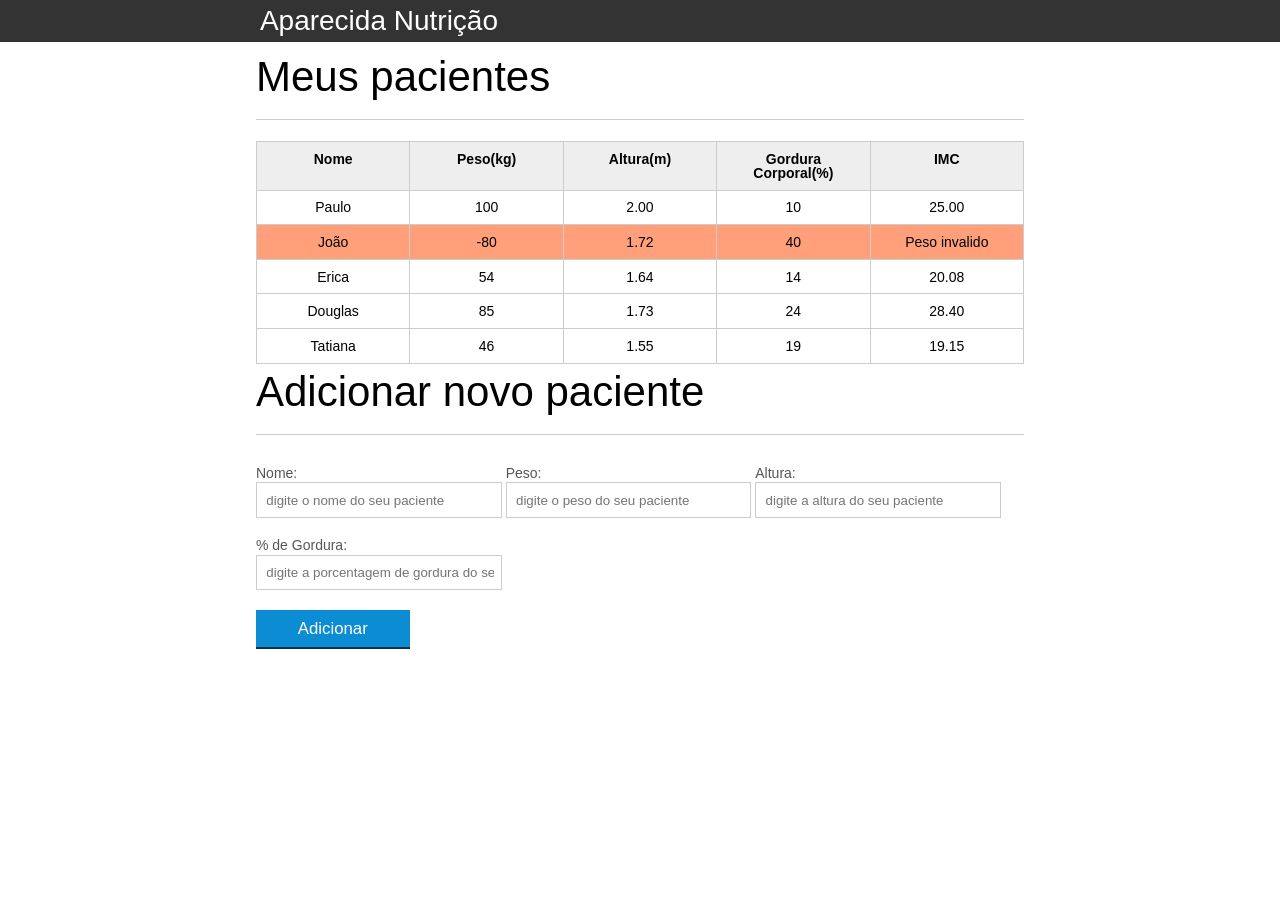
==== index.html @ 8845020b "Aulajs1" ====
<!DOCTYPE html>
<html lang="pt-br">

<head>
  <meta charset="UTF-8">
  <title>Aparecida Nutrição</title>
  <link rel="icon" href="favicon.ico" type="image/x-icon">
  <link rel="stylesheet" type="text/css" href="css/reset.css">
  <link rel="stylesheet" type="text/css" href="css/index.css">

</head>

<body>

  <header>
    <div class="container">
      <h1>Aparecida Nutrição</h1>
    </div>
  </header>
  <main>
    <section class="container">
      <h2>Meus pacientes</h2>
      <table>
        <thead>
          <tr>
            <th>Nome</th>
            <th>Peso(kg)</th>
            <th>Altura(m)</th>
            <th>Gordura Corporal(%)</th>
            <th>IMC</th>
          </tr>
        </thead>
        <tbody id="tabela-pacientes">
          <tr class="paciente">
            <td class="info-nome">Paulo</td>
            <td class="info-peso">100</td>
            <td class="info-altura">2.00</td>
            <td class="info-gordura">10</td>
            <td class="info-imc">0</td>
          </tr>
          <tr class="paciente">
            <td class="info-nome">João</td>
            <td class="info-peso">-80</td>
            <td class="info-altura">1.72</td>
            <td class="info-gordura">40</td>
            <td class="info-imc">0</td>
          </tr>
          <tr class="paciente">
            <td class="info-nome">Erica</td>
            <td class="info-peso">54</td>
            <td class="info-altura">1.64</td>
            <td class="info-gordura">14</td>
            <td class="info-imc">0</td>
          </tr>
          <tr class="paciente">
            <td class="info-nome">Douglas</td>
            <td class="info-peso">85</td>
            <td class="info-altura">1.73</td>
            <td class="info-gordura">24</td>
            <td class="info-imc">0</td>
          </tr>
          <tr class="paciente">
            <td class="info-nome">Tatiana</td>
            <td class="info-peso">46</td>
            <td class="info-altura">1.55</td>
            <td class="info-gordura">19</td>
            <td class="info-imc">0</td>
          </tr>
        </tbody>
      </table>
    </section>
    <section class="container">
      <h2 id="titulo-form">Adicionar novo paciente</h2>
      <span id="mensagem-erro"></span>
      <form>
          <div class="grupo">
              <label for="nome">Nome:</label>
              <input id="nome" name="nome" type="text" placeholder="digite o nome do seu paciente" class="campo">
          </div>
          <div class="grupo">
              <label for="peso">Peso:</label>
              <input id="peso" name="peso" type="text" placeholder="digite o peso do seu paciente" class="campo campo-medio">
          </div>
          <div class="grupo">
              <label for="altura">Altura:</label>
              <input id="altura" name="altura" type="text" placeholder="digite a altura do seu paciente" class="campo campo-medio">
          </div>
          <div class="grupo">
              <label for="gordura">% de Gordura:</label>
              <input id="gordura" type="text" placeholder="digite a porcentagem de gordura do seu paciente" class="campo campo-medio">
          </div>
  
          <button id="adicionar-paciente">Adicionar</button>
      </form>
  </section>
  </main>
  <Script src="js/imc.js"></Script>
  <script src="js/form.js"></script>
</body>

</html>
---- css/index.css ----
*{
	box-sizing: border-box;
 }

body{
	font-family: "Helvetica Neue", "Helvetica", Helvetica, Arial, sans-serif;
	font-size: 14px;
}

header{
	background-color: #333;
	height: 3em;
	color: #FFF;
	margin-bottom: 1em;
}

header h1{
	font-size: 2em;
	display:inline-block;
	vertical-align:	middle;
}
header h2{
	font-size: 2em;
	display:inline-block;
	vertical-align:	middle;
}

header .container:before{
	content: '';
	display:inline-block;
	height: 100%;
	vertical-align:	middle;
}

.container{
	width: 60%;
	height: 100%;
	margin: 0 auto;
}

section{
	margin: 2em 0;
	overflow: hidden;
}

section h2{
	font-size: 3em;
	display: block;
	padding-bottom: .5em;
	border-bottom: 1px solid #ccc;
	margin-bottom: .5em;
}

table{
	width: 100%;
	margin-bottom : .5em;
    table-layout: fixed;

}

td, th {
	padding: .7em;
	margin: 0;
	border: 1px solid #ccc;
	text-align: center;
}

th{
	font-weight: bold;
	background-color: #EEE;
}

label{
	color: #555;
	display: block;
	margin-bottom: .2em;
}

.campo{
	margin: 0;
	padding-bottom: 1em;
	width: 100%;
	border: 1px solid #ccc;
	padding: .7em;
	width: 100%;
}

.campo-medio{
	display: inline-block;
	padding-right: .5em;
}

.grupo{
	width: 32%;
	display: inline-block;
	padding: 10px 0px;
}

button{
	padding: .5em 2em;
	border: 0;
	border-bottom: 2px solid;
	font-size: 1.2em;
	cursor: pointer;
	margin: 0;
	margin-top: -3px;
	color: #fff;
	background-color:#0c8cd3;
	border-color: #04324c;
	width: 20%;
    display: block;
    clear: both;
    margin: 10px 0px;

}

button:active{
  margin-top:0px;
  background-color:#1d82b8;
  border: 0;
  border-top: 2px solid;
  border-color: #04324c;
}

button[disabled=disabled], button:disabled {
    background-color: gray;
	border-color: darkgray;

}

#filtrar-tabela {
  width: 200px;
  height: 35px;
  margin-bottom: 10px;
}

.adicionar-paciente{
    margin-top: 30px;
}

.campo-invalido{
	border: 1px solid red;
}

.linha-erro {
  background-color: lightsalmon;
}

.mensagem-erro {
  color: red;
}

.desaparece {
  opacity: 0;
  transition: 0.5s;
}

.invisivel{
  display: none;
}
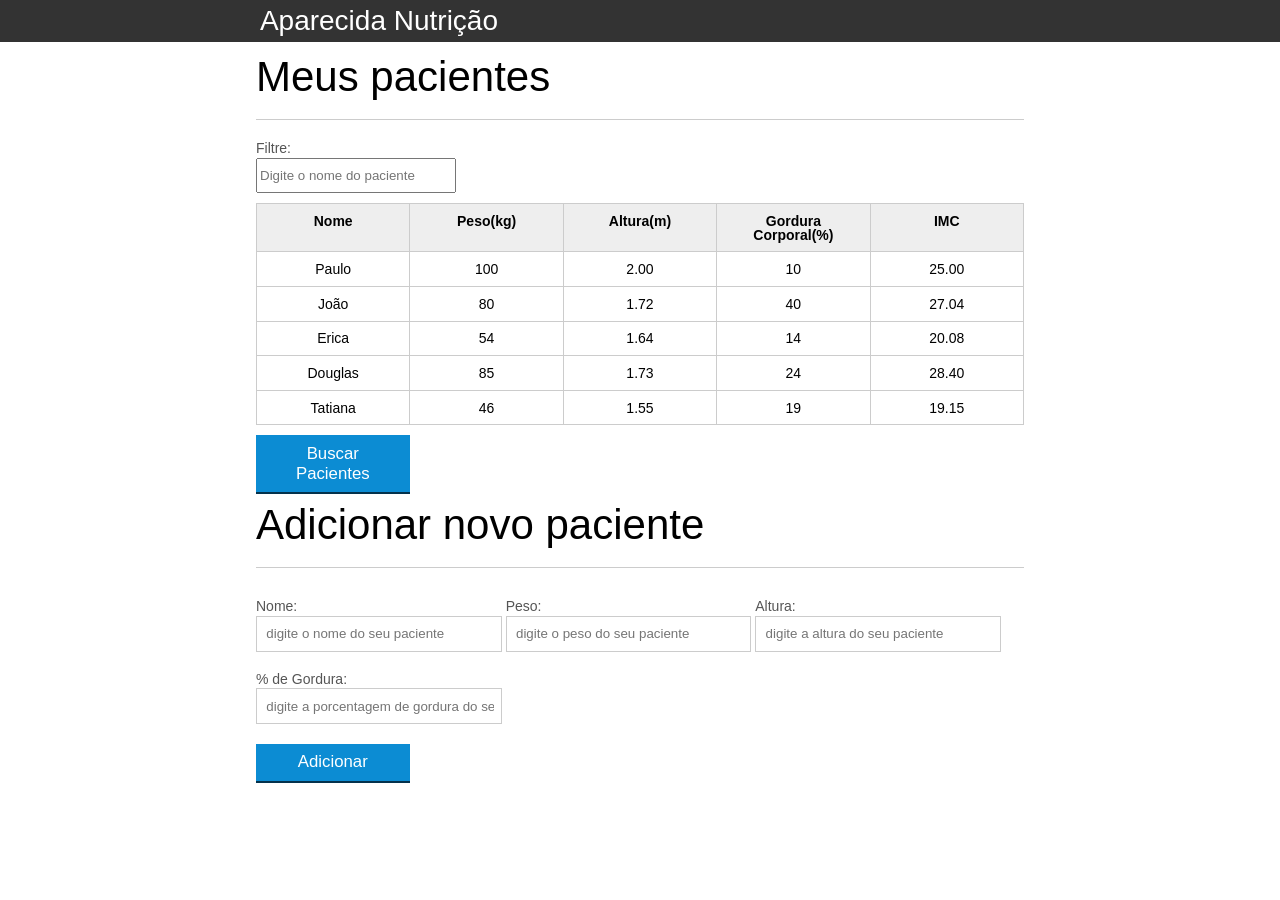
==== commit dee136b4: "Aula 02" ====
--- a/index.html
+++ b/index.html
@@ -20,6 +20,8 @@
   <main>
     <section class="container">
       <h2>Meus pacientes</h2>
+      <label for="filtrar-tabela">Filtre:</label>
+      <input type="text" name="filtro" id="filtrar-tabela" placeholder="Digite o nome do paciente">
       <table>
         <thead>
           <tr>
@@ -40,7 +42,7 @@
           </tr>
           <tr class="paciente">
             <td class="info-nome">João</td>
-            <td class="info-peso">-80</td>
+            <td class="info-peso">80</td>
             <td class="info-altura">1.72</td>
             <td class="info-gordura">40</td>
             <td class="info-imc">0</td>
@@ -68,10 +70,11 @@
           </tr>
         </tbody>
       </table>
+      <button id="buscar-pacientes">Buscar Pacientes</button>
     </section>
     <section class="container">
       <h2 id="titulo-form">Adicionar novo paciente</h2>
-      <span id="mensagem-erro"></span>
+      <ul id="mensagem-erro"></ul>
       <form>
           <div class="grupo">
               <label for="nome">Nome:</label>
@@ -96,6 +99,9 @@
   </main>
   <Script src="js/imc.js"></Script>
   <script src="js/form.js"></script>
+  <script src="js/remove.js"></script>
+  <script src="js/filtra.js"></script>
+  <script src="js/buscar.js"></script>
 </body>
 
 </html>
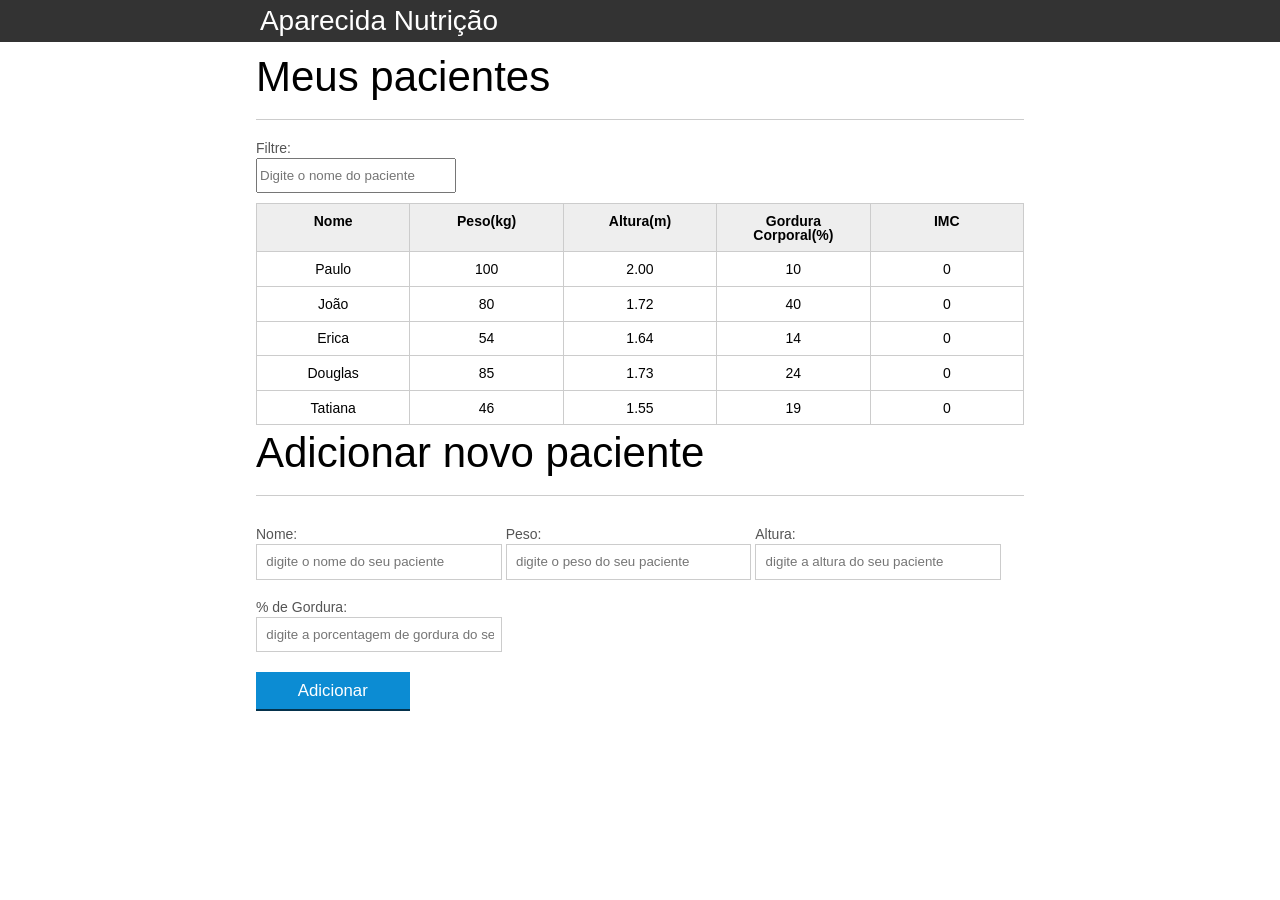
==== commit 682ac984: "Aula 03" ====
--- a/index.html
+++ b/index.html
@@ -33,49 +33,48 @@
           </tr>
         </thead>
         <tbody id="tabela-pacientes">
-          <tr class="paciente">
-            <td class="info-nome">Paulo</td>
-            <td class="info-peso">100</td>
-            <td class="info-altura">2.00</td>
-            <td class="info-gordura">10</td>
-            <td class="info-imc">0</td>
-          </tr>
-          <tr class="paciente">
-            <td class="info-nome">João</td>
-            <td class="info-peso">80</td>
-            <td class="info-altura">1.72</td>
-            <td class="info-gordura">40</td>
-            <td class="info-imc">0</td>
-          </tr>
-          <tr class="paciente">
-            <td class="info-nome">Erica</td>
-            <td class="info-peso">54</td>
-            <td class="info-altura">1.64</td>
-            <td class="info-gordura">14</td>
-            <td class="info-imc">0</td>
-          </tr>
-          <tr class="paciente">
-            <td class="info-nome">Douglas</td>
-            <td class="info-peso">85</td>
-            <td class="info-altura">1.73</td>
-            <td class="info-gordura">24</td>
-            <td class="info-imc">0</td>
-          </tr>
-          <tr class="paciente">
-            <td class="info-nome">Tatiana</td>
-            <td class="info-peso">46</td>
-            <td class="info-altura">1.55</td>
-            <td class="info-gordura">19</td>
-            <td class="info-imc">0</td>
-          </tr>
+            <tr class="paciente">
+                <td class="info-nome">Paulo</td>
+                <td class="info-peso">100</td>
+                <td class="info-altura">2.00</td>
+                <td class="info-gordura">10</td>
+                <td class="info-imc">0</td>
+              </tr>
+              <tr class="paciente">
+                <td class="info-nome">João</td>
+                <td class="info-peso">80</td>
+                <td class="info-altura">1.72</td>
+                <td class="info-gordura">40</td>
+                <td class="info-imc">0</td>
+              </tr>
+              <tr class="paciente">
+                <td class="info-nome">Erica</td>
+                <td class="info-peso">54</td>
+                <td class="info-altura">1.64</td>
+                <td class="info-gordura">14</td>
+                <td class="info-imc">0</td>
+              </tr>
+              <tr class="paciente">
+                <td class="info-nome">Douglas</td>
+                <td class="info-peso">85</td>
+                <td class="info-altura">1.73</td>
+                <td class="info-gordura">24</td>
+                <td class="info-imc">0</td>
+              </tr>
+              <tr class="paciente">
+                <td class="info-nome">Tatiana</td>
+                <td class="info-peso">46</td>
+                <td class="info-altura">1.55</td>
+                <td class="info-gordura">19</td>
+                <td class="info-imc">0</td>
+              </tr>
         </tbody>
       </table>
-      <button id="buscar-pacientes">Buscar Pacientes</button>
     </section>
     <section class="container">
       <h2 id="titulo-form">Adicionar novo paciente</h2>
       <ul id="mensagem-erro"></ul>
-      <form>
+      <form id="novo-paciente">
           <div class="grupo">
               <label for="nome">Nome:</label>
               <input id="nome" name="nome" type="text" placeholder="digite o nome do seu paciente" class="campo">
@@ -97,11 +96,8 @@
       </form>
   </section>
   </main>
-  <Script src="js/imc.js"></Script>
-  <script src="js/form.js"></script>
-  <script src="js/remove.js"></script>
-  <script src="js/filtra.js"></script>
-  <script src="js/buscar.js"></script>
+  <Script src="js/app.js"></Script>
+  
 </body>
 
 </html>
